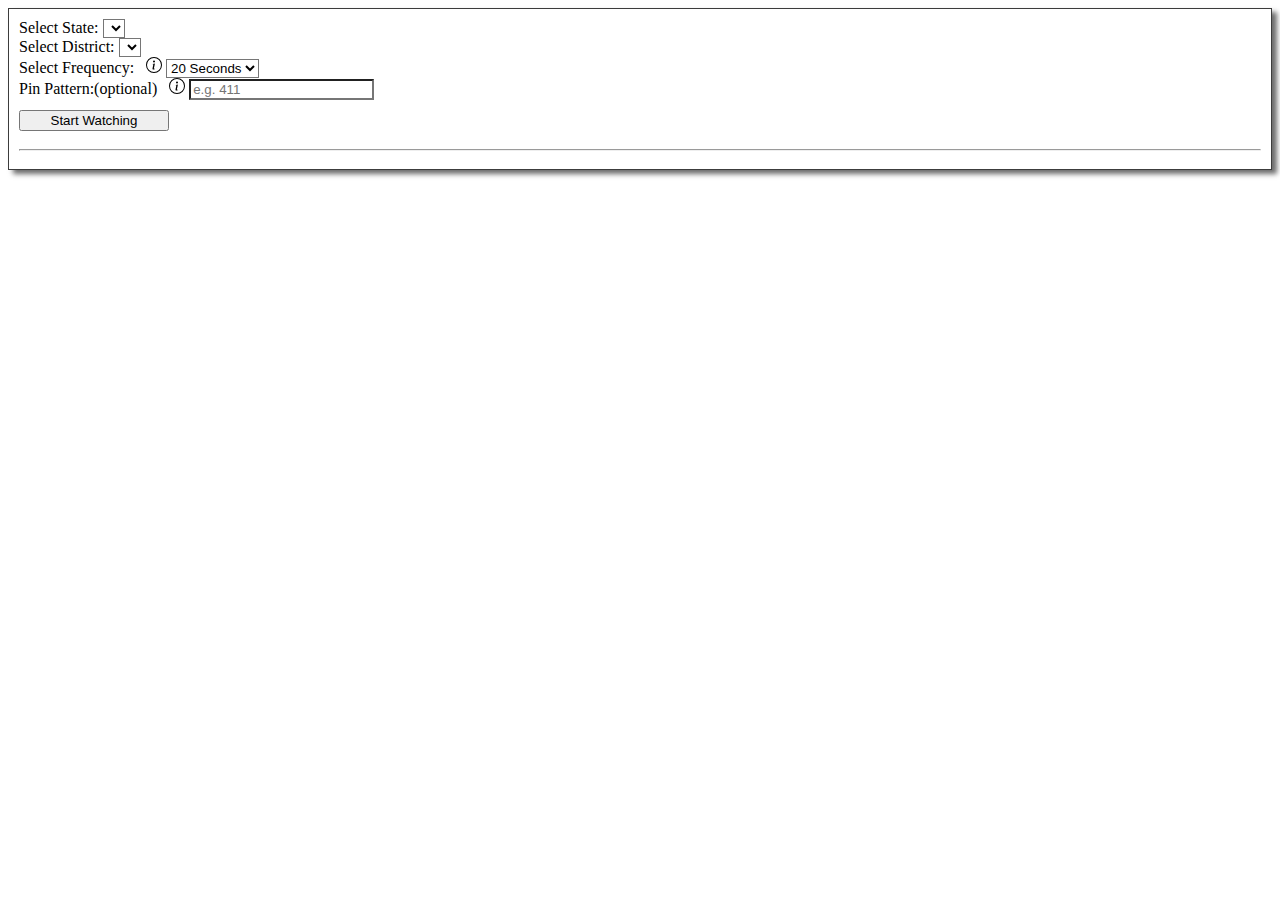
==== 2/index.html @ eb88e8b4 "Adding Second version of app" ====
<!DOCTYPE html>
<html lang="en">
<head>
    <meta charset="UTF-8">
    <meta http-equiv="X-UA-Compatible" content="IE=edge">
    <meta name="viewport" content="width=device-width, initial-scale=1.0">
    <title>Slot Tracker</title>
    <link rel="stylesheet" href="./loader.css">
    <link href="https://cdn.jsdelivr.net/npm/bootstrap@5.0.0/dist/css/bootstrap.min.css" rel="stylesheet"
        integrity="sha384-wEmeIV1mKuiNpC+IOBjI7aAzPcEZeedi5yW5f2yOq55WWLwNGmvvx4Um1vskeMj0" crossorigin="anonymous">
    <link rel="stylesheet" href="./style.css">
</head>
<body>
    <div class="container main-wrapper">
        <div class="row">
            <div class="col-3">
                <label class="form-label">Select State:</label>
                <select class="form-control"id="state-select" onchange="onStateChange(this)"></select>
            </div>
            <div class="col-3">
                <label class="form-label">Select District:</label>
                <select class="form-control" id="district-select"></select>
            </div>
            <div class="col-3">
                <label class="form-label">Select Frequency: &nbsp;
                    <img src="./info-icon.svg" title="How frequently app should fetch slots." />
                </label>
                <select id="polling-freq-select" class="form-control">
                    <option value="5000">5 Seconds</option>
                    <option value="10000">10 Seconds</option>
                    <option value="15000">15 Seconds</option>
                    <option value="20000" selected>20 Seconds</option>
                </select>
            </div>
            <div class="col-3">
                <label class="form-label">Pin Pattern:(optional) &nbsp;
                    <img src="./info-icon.svg" title="First 3 digits of Pincode you want to filter.(Number Only)
                    &#013;e.g. Pune district has 410, 411, 412, 413 Pincodes.
                    &#013;Enter 411 here if you want to receive updates related to that Pin only." />
                </label>
                <input placeholder="e.g. 411" type="text" class="form-control" id="pin-filter" maxlength="3" />
            </div>
        </div>
        <div class="row">
            <button id="start-btn" class="btn btn-primary mt-3" onClick="startPolling()">Start Watching</button>
        </div>
        <hr />
        
    </div>
    <div id="loader" class="loader loader-default"></div>
    <script src="https://ajax.googleapis.com/ajax/libs/jquery/3.6.0/jquery.min.js"></script>
    <script src="./script.js"></script>
</body>
</html>
---- 2/loader.css ----
.loader{color:#fff;position:fixed;box-sizing:border-box;left:-9999px;top:-9999px;width:0;height:0;overflow:hidden;z-index:999999}.loader:after,.loader:before{box-sizing:border-box;display:none}.loader.is-active{background-color:rgba(0,0,0,.85);width:100%;height:100%;left:0;top:0}.loader.is-active:after,.loader.is-active:before{display:block}@keyframes rotation{0%{transform:rotate(0)}to{transform:rotate(359deg)}}@keyframes blink{0%{opacity:.5}to{opacity:1}}.loader[data-text]:before{position:fixed;left:0;top:50%;color:currentColor;font-family:Helvetica,Arial,sans-serif;text-align:center;width:100%;font-size:14px}.loader[data-text=""]:before{content:"Loading"}.loader[data-text]:not([data-text=""]):before{content:attr(data-text)}.loader[data-text][data-blink]:before{animation:blink 1s linear infinite alternate}.loader-default[data-text]:before{top:calc(50% - 63px)}.loader-default:after{content:"";position:fixed;width:48px;height:48px;border:8px solid #fff;border-left-color:transparent;border-radius:50%;top:calc(50% - 24px);left:calc(50% - 24px);animation:rotation 1s linear infinite}.loader-default[data-half]:after{border-right-color:transparent}.loader-default[data-inverse]:after{animation-direction:reverse}.loader-double:after,.loader-double:before{content:"";position:fixed;border-radius:50%;border:8px solid;animation:rotation 1s linear infinite}.loader-double:after{width:48px;height:48px;border-color:#fff;border-left-color:transparent;top:calc(50% - 24px);left:calc(50% - 24px)}.loader-double:before{width:64px;height:64px;border-color:#eb974e;border-right-color:transparent;animation-duration:2s;top:calc(50% - 32px);left:calc(50% - 32px)}.loader-bar[data-text]:before{top:calc(50% - 40px);color:#fff}.loader-bar:after{content:"";position:fixed;top:50%;left:50%;width:200px;height:20px;transform:translate(-50%,-50%);background:linear-gradient(-45deg,#4183d7 25%,#52b3d9 0,#52b3d9 50%,#4183d7 0,#4183d7 75%,#52b3d9 0,#52b3d9);background-size:20px 20px;box-shadow:inset 0 10px 0 hsla(0,0%,100%,.2),0 0 0 5px rgba(0,0,0,.2);animation:moveBar 1.5s linear infinite reverse}.loader-bar[data-rounded]:after{border-radius:15px}.loader-bar[data-inverse]:after{animation-direction:normal}@keyframes moveBar{0%{background-position:0 0}to{background-position:20px 20px}}.loader-bar-ping-pong:before{width:200px;background-color:#000}.loader-bar-ping-pong:after,.loader-bar-ping-pong:before{content:"";height:20px;position:absolute;top:calc(50% - 10px);left:calc(50% - 100px)}.loader-bar-ping-pong:after{width:50px;background-color:#f19;animation:moveBarPingPong .5s linear infinite alternate}.loader-bar-ping-pong[data-rounded]:before{border-radius:10px}.loader-bar-ping-pong[data-rounded]:after{border-radius:50%;width:20px;animation-name:moveBarPingPongRounded}@keyframes moveBarPingPong{0%{left:calc(50% - 100px)}to{left:calc(50% - -50px)}}@keyframes moveBarPingPongRounded{0%{left:calc(50% - 100px)}to{left:calc(50% - -80px)}}@keyframes corners{6%{width:60px;height:15px}25%{width:15px;height:15px;left:calc(100% - 15px);top:0}31%{height:60px}50%{height:15px;top:calc(100% - 15px);left:calc(100% - 15px)}56%{width:60px}75%{width:15px;left:0;top:calc(100% - 15px)}81%{height:60px}}.loader-border[data-text]:before{color:#fff}.loader-border:after{content:"";position:absolute;top:0;left:0;width:15px;height:15px;background-color:#ff0;animation:corners 3s ease both infinite}.loader-ball:before{content:"";position:absolute;width:50px;height:50px;top:50%;left:50%;margin:-25px 0 0 -25px;background-color:#fff;border-radius:50%;z-index:1;animation:kickBall 1s infinite alternate ease-in both}.loader-ball[data-shadow]:before{box-shadow:inset -5px -5px 10px 0 rgba(0,0,0,.5)}.loader-ball:after{content:"";position:absolute;background-color:rgba(0,0,0,.3);border-radius:50%;width:45px;height:20px;top:calc(50% + 10px);left:50%;margin:0 0 0 -22.5px;z-index:0;animation:shadow 1s infinite alternate ease-out both}@keyframes shadow{0%{background-color:transparent;transform:scale(0)}40%{background-color:transparent;transform:scale(0)}95%{background-color:rgba(0,0,0,.75);transform:scale(1)}to{background-color:rgba(0,0,0,.75);transform:scale(1)}}@keyframes kickBall{0%{transform:translateY(-80px) scaleX(.95)}90%{border-radius:50%}to{transform:translateY(0) scaleX(1);border-radius:50% 50% 20% 20%}}.loader-smartphone:after{content:"";color:#fff;font-size:12px;font-family:Helvetica,Arial,sans-serif;text-align:center;line-height:120px;position:fixed;left:50%;top:50%;width:70px;height:130px;margin:-65px 0 0 -35px;border:5px solid #fd0;border-radius:10px;box-shadow:inset 0 5px 0 0 #fd0;background:radial-gradient(circle at 50% 90%,rgba(0,0,0,.5) 6px,transparent 0),linear-gradient(0deg,#fd0 22px,transparent 0),linear-gradient(0deg,rgba(0,0,0,.5) 22px,rgba(0,0,0,.5));animation:shake 2s cubic-bezier(.36,.07,.19,.97) both infinite}.loader-smartphone[data-screen=""]:after{content:"Loading"}.loader-smartphone:not([data-screen=""]):after{content:attr(data-screen)}@keyframes shake{5%{transform:translate3d(-1px,0,0)}10%{transform:translate3d(1px,0,0)}15%{transform:translate3d(-1px,0,0)}20%{transform:translate3d(1px,0,0)}25%{transform:translate3d(-1px,0,0)}30%{transform:translate3d(1px,0,0)}35%{transform:translate3d(-1px,0,0)}40%{transform:translate3d(1px,0,0)}45%{transform:translate3d(-1px,0,0)}50%{transform:translate3d(1px,0,0)}55%{transform:translate3d(-1px,0,0)}}.loader-clock:before{width:120px;height:120px;border-radius:50%;margin:-60px 0 0 -60px;background:linear-gradient(180deg,transparent 50%,#f5f5f5 0),linear-gradient(90deg,transparent 55px,#2ecc71 0,#2ecc71 65px,transparent 0),linear-gradient(180deg,#f5f5f5 50%,#f5f5f5 0);box-shadow:inset 0 0 0 10px #f5f5f5,0 0 0 5px #555,0 0 0 10px #7b7b7b;animation:rotation infinite 2s linear}.loader-clock:after,.loader-clock:before{content:"";position:fixed;left:50%;top:50%;overflow:hidden}.loader-clock:after{width:60px;height:40px;margin:-20px 0 0 -15px;border-radius:20px 0 0 20px;background:radial-gradient(circle at 14px 20px,#25a25a 10px,transparent 0),radial-gradient(circle at 14px 20px,#1b7943 14px,transparent 0),linear-gradient(180deg,transparent 15px,#2ecc71 0,#2ecc71 25px,transparent 0);animation:rotation infinite 24s linear;transform-origin:15px center}.loader-curtain:after,.loader-curtain:before{position:fixed;width:100%;top:50%;margin-top:-35px;font-size:70px;text-align:center;font-family:Helvetica,Arial,sans-serif;overflow:hidden;line-height:1.2;content:"Loading"}.loader-curtain:before{color:#666}.loader-curtain:after{color:#fff;height:0;animation:curtain 1s linear infinite alternate both}.loader-curtain[data-curtain-text]:not([data-curtain-text=""]):after,.loader-curtain[data-curtain-text]:not([data-curtain-text=""]):before{content:attr(data-curtain-text)}.loader-curtain[data-brazilian]:before{color:#f1c40f}.loader-curtain[data-brazilian]:after{color:#2ecc71}.loader-curtain[data-colorful]:before{animation:maskColorful 2s linear infinite alternate both}.loader-curtain[data-colorful]:after{animation:curtain 1s linear infinite alternate both,maskColorful-front 2s 1s linear infinite alternate both;color:#000}@keyframes maskColorful{0%{color:#3498db}49.5%{color:#3498db}50.5%{color:#e74c3c}to{color:#e74c3c}}@keyframes maskColorful-front{0%{color:#2ecc71}49.5%{color:#2ecc71}50.5%{color:#f1c40f}to{color:#f1c40f}}@keyframes curtain{0%{height:0}to{height:84px}}.loader-music:after,.loader-music:before{content:"";position:fixed;width:240px;height:240px;top:50%;left:50%;margin:-120px 0 0 -120px;border-radius:50%;text-align:center;line-height:240px;color:#fff;font-size:40px;font-family:Helvetica,Arial,sans-serif;text-shadow:1px 1px 0 rgba(0,0,0,.5);letter-spacing:-1px}.loader-music:after{backface-visibility:hidden}.loader-music[data-hey-oh]:after,.loader-music[data-hey-oh]:before{box-shadow:0 0 0 10px}.loader-music[data-hey-oh]:before{background-color:#fff;color:#000;animation:coinBack 2.5s linear infinite,oh 5s 1.25s linear infinite both}.loader-music[data-hey-oh]:after{background-color:#000;animation:coin 2.5s linear infinite,hey 5s linear infinite both}.loader-music[data-no-cry]:after,.loader-music[data-no-cry]:before{background:linear-gradient(45deg,#009b3a 50%,#fed100 51%);box-shadow:0 0 0 10px #000}.loader-music[data-no-cry]:before{animation:coinBack 2.5s linear infinite,cry 5s 1.25s linear infinite both}.loader-music[data-no-cry]:after{animation:coin 2.5s linear infinite,no 5s linear infinite both}.loader-music[data-we-are]:before{animation:coinBack 2.5s linear infinite,theWorld 5s 1.25s linear infinite both;background:radial-gradient(ellipse at center,#4ecdc4 0,#556270)}.loader-music[data-we-are]:after{animation:coin 2.5s linear infinite,weAre 5s linear infinite both;background:radial-gradient(ellipse at center,#26d0ce 0,#1a2980)}.loader-music[data-rock-you]:before{animation:coinBack 2.5s linear infinite,rockYou 5s 1.25s linear infinite both;background:#444}.loader-music[data-rock-you]:after{animation:coin 2.5s linear infinite,weWill 5s linear infinite both;background:#96281b}@keyframes coin{to{transform:rotateY(359deg)}}@keyframes coinBack{0%{transform:rotateY(180deg)}50%{transform:rotateY(1turn)}to{transform:rotateY(180deg)}}@keyframes hey{0%{content:"Hey!"}50%{content:"Let's!"}to{content:"Hey!"}}@keyframes oh{0%{content:"Oh!"}50%{content:"Go!"}to{content:"Oh!"}}@keyframes no{0%{content:"No..."}50%{content:"no"}to{content:"No..."}}@keyframes cry{0%{content:"woman"}50%{content:"cry!"}to{content:"woman"}}@keyframes weAre{0%{content:"We are"}50%{content:"we are"}to{content:"We are"}}@keyframes theWorld{0%{content:"the world,"}50%{content:"the children!"}to{content:"the world,"}}@keyframes weWill{0%{content:"We will,"}50%{content:"rock you!"}to{content:"We will,"}}@keyframes rockYou{0%{content:"we will"}50%{content:"\1F918"}to{content:"we will"}}.loader-pokeball:before{content:"";position:absolute;width:100px;height:100px;top:50%;left:50%;margin:-50px 0 0 -50px;background:linear-gradient(180deg,red 42%,#000 0,#000 58%,#fff 0);background-repeat:no-repeat;background-color:#fff;border-radius:50%;z-index:1;animation:movePokeball 1s linear infinite both}.loader-pokeball:after{content:"";position:absolute;width:24px;height:24px;top:50%;left:50%;margin:-12px 0 0 -12px;background-color:#fff;border-radius:50%;z-index:2;animation:movePokeball 1s linear infinite both,flashPokeball .5s infinite alternate;border:2px solid #000;box-shadow:0 0 0 5px #fff,0 0 0 10px #000}@keyframes movePokeball{0%{transform:translateX(0) rotate(0)}15%{transform:translatex(-10px) rotate(-5deg)}30%{transform:translateX(10px) rotate(5deg)}45%{transform:translatex(0) rotate(0)}}@keyframes flashPokeball{0%{background-color:#fff}to{background-color:#fd0}}.loader-bouncing:after,.loader-bouncing:before{content:"";width:20px;height:20px;position:absolute;top:calc(50% - 10px);left:calc(50% - 10px);border-radius:50%;background-color:#fff;animation:kick .6s infinite alternate}.loader-bouncing:after{margin-left:-30px;animation:kick .6s infinite alternate}.loader-bouncing:before{animation-delay:.2s}@keyframes kick{0%{opacity:1;transform:translateY(0)}to{opacity:.3;transform:translateY(-1rem)}}
---- 2/style.css ----
.main-wrapper {
    border: 1px solid #3c3c3c;
    box-shadow: 5px 4px 5px 0px rgba(0,0,0,0.58);
    -webkit-box-shadow: 5px 4px 5px 0px rgba(0,0,0,0.58);
    -moz-box-shadow: 5px 4px 5px 0px rgba(0,0,0,0.58);
    padding: 10px;
}

#start-btn {
    margin: 10px auto;
    width: 150px;
}

.container .form-control {
    background-color: #ffffff;
}
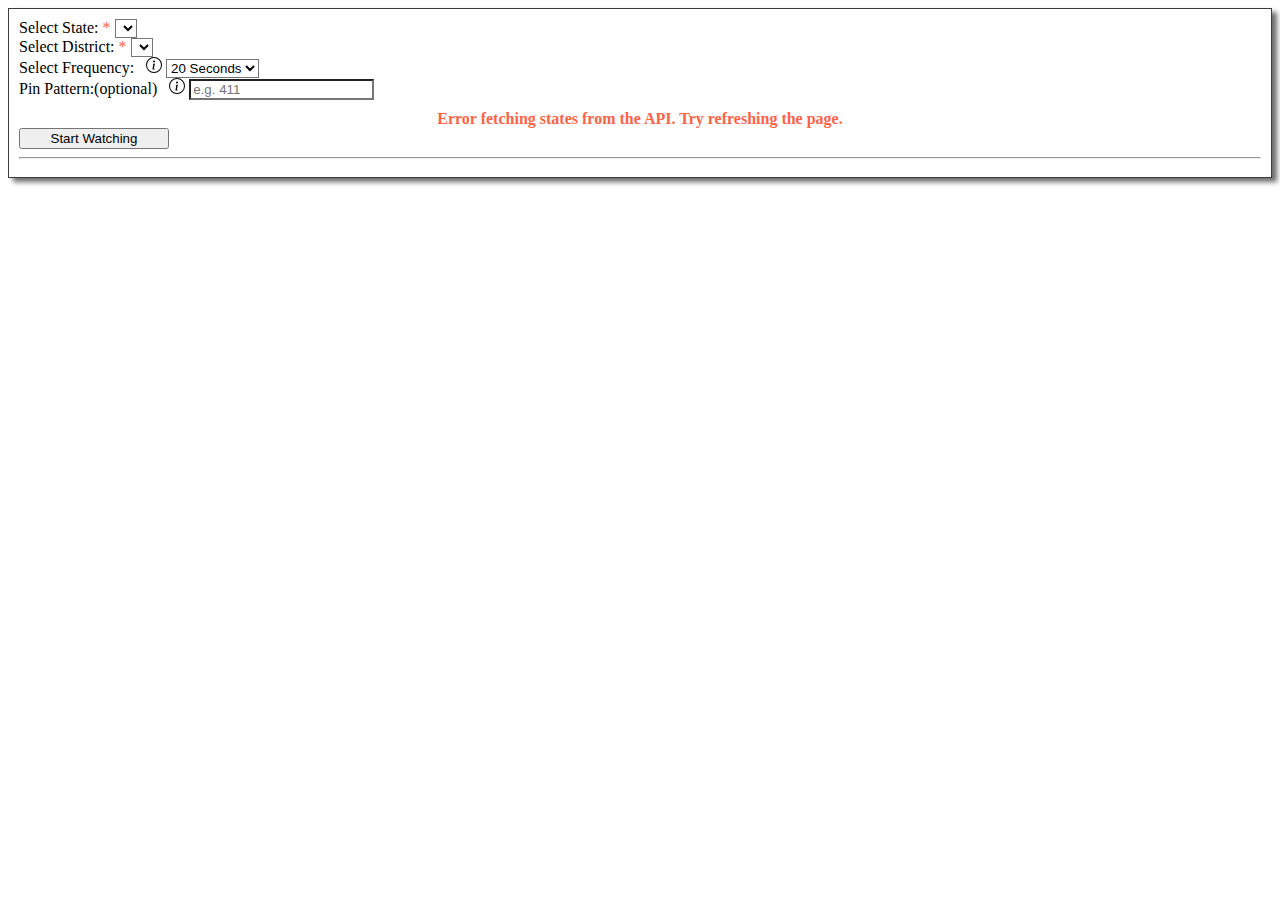
==== commit e41a9300: "Error Handling" ====
--- a/2/index.html
+++ b/2/index.html
@@ -14,11 +14,11 @@
     <div class="container main-wrapper">
         <div class="row">
             <div class="col-3">
-                <label class="form-label">Select State:</label>
+                <label class="form-label">Select State: <span class="red">*</span></label>
                 <select class="form-control"id="state-select" onchange="onStateChange(this)"></select>
             </div>
             <div class="col-3">
-                <label class="form-label">Select District:</label>
+                <label class="form-label">Select District: <span class="red">*</span></label>
                 <select class="form-control" id="district-select"></select>
             </div>
             <div class="col-3">
@@ -42,6 +42,9 @@
             </div>
         </div>
         <div class="row">
+            <div id="error-msg" class="hide red">
+                Error in API: Cannot fetch something
+            </div>
             <button id="start-btn" class="btn btn-primary mt-3" onClick="startPolling()">Start Watching</button>
         </div>
         <hr />
--- a/2/style.css
+++ b/2/style.css
@@ -7,10 +7,24 @@
 }
 
 #start-btn {
-    margin: 10px auto;
+    margin: 0 auto;
     width: 150px;
 }
 
 .container .form-control {
     background-color: #ffffff;
+}
+
+#error-msg {
+    text-align: center;
+    margin-top: 10px;
+    font-weight: bold;
+}
+.red {
+    color: tomato;
+}
+
+.hide {
+    visibility: hidden;
+    display: none;
 }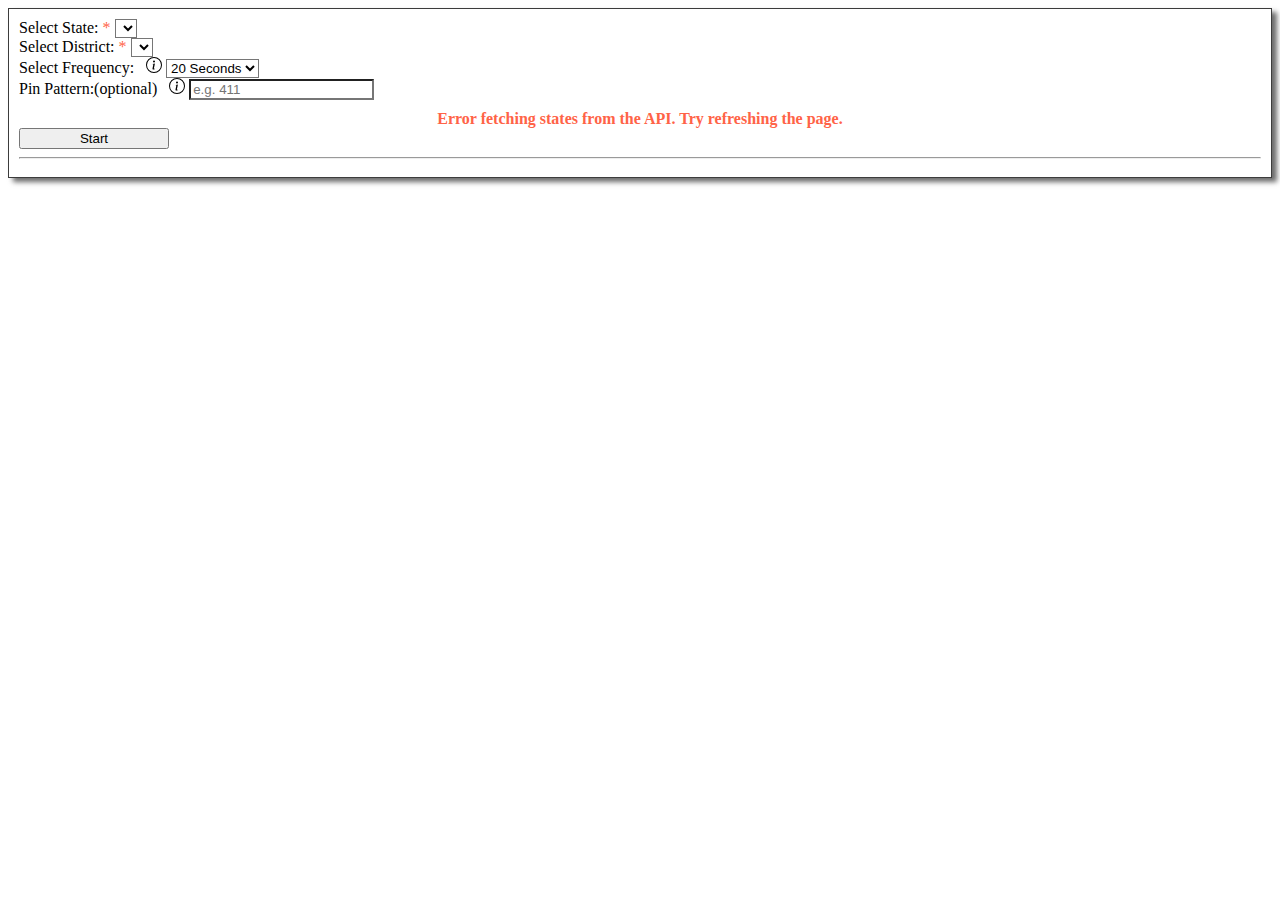
==== commit 72a73d7e: "Stop Functionality" ====
--- a/2/index.html
+++ b/2/index.html
@@ -45,7 +45,8 @@
             <div id="error-msg" class="hide red">
                 Error in API: Cannot fetch something
             </div>
-            <button id="start-btn" class="btn btn-primary mt-3" onClick="startPolling()">Start Watching</button>
+            <button id="start-btn" class="btn btn-primary mt-3" onClick="startPolling()">Start</button>
+            <button id="stop-btn" class="btn btn-danger mt-3 hide" onClick="stopPolling()">Stop</button>
         </div>
         <hr />
         
--- a/2/style.css
+++ b/2/style.css
@@ -7,6 +7,10 @@
 }
 
 #start-btn {
+    margin: 0 auto;
+    width: 150px;
+}
+#stop-btn {
     margin: 0 auto;
     width: 150px;
 }
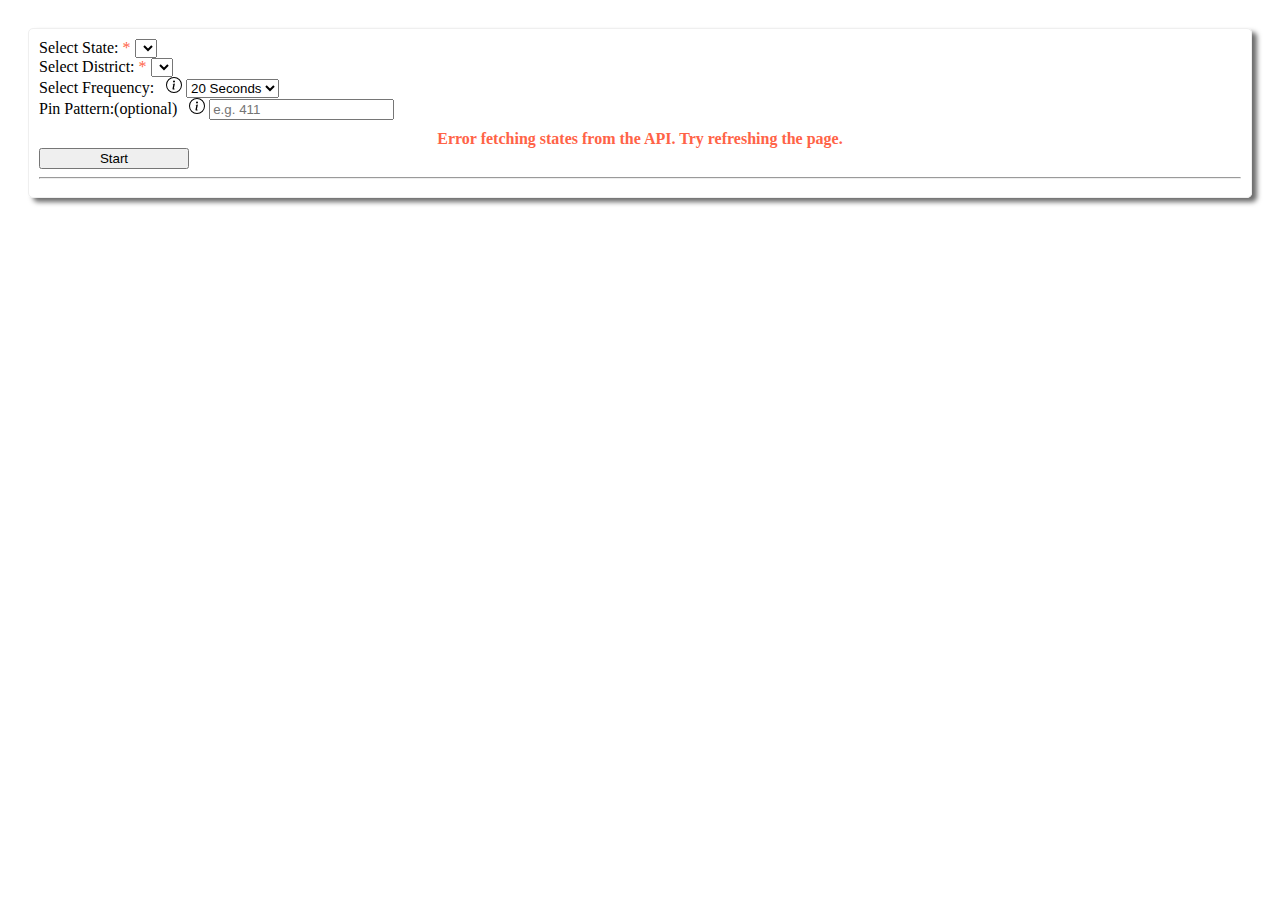
==== commit ee10e413: "Stop Functionality" ====
--- a/2/index.html
+++ b/2/index.html
@@ -11,7 +11,7 @@
     <link rel="stylesheet" href="./style.css">
 </head>
 <body>
-    <div class="container main-wrapper">
+    <div class="main-wrapper">
         <div class="row">
             <div class="col-3">
                 <label class="form-label">Select State: <span class="red">*</span></label>
--- a/2/style.css
+++ b/2/style.css
@@ -1,5 +1,10 @@
+body {
+    padding: 20px;
+}
+
 .main-wrapper {
-    border: 1px solid #3c3c3c;
+    border: 1px solid #efefef;
+    border-radius: 5px;
     box-shadow: 5px 4px 5px 0px rgba(0,0,0,0.58);
     -webkit-box-shadow: 5px 4px 5px 0px rgba(0,0,0,0.58);
     -moz-box-shadow: 5px 4px 5px 0px rgba(0,0,0,0.58);
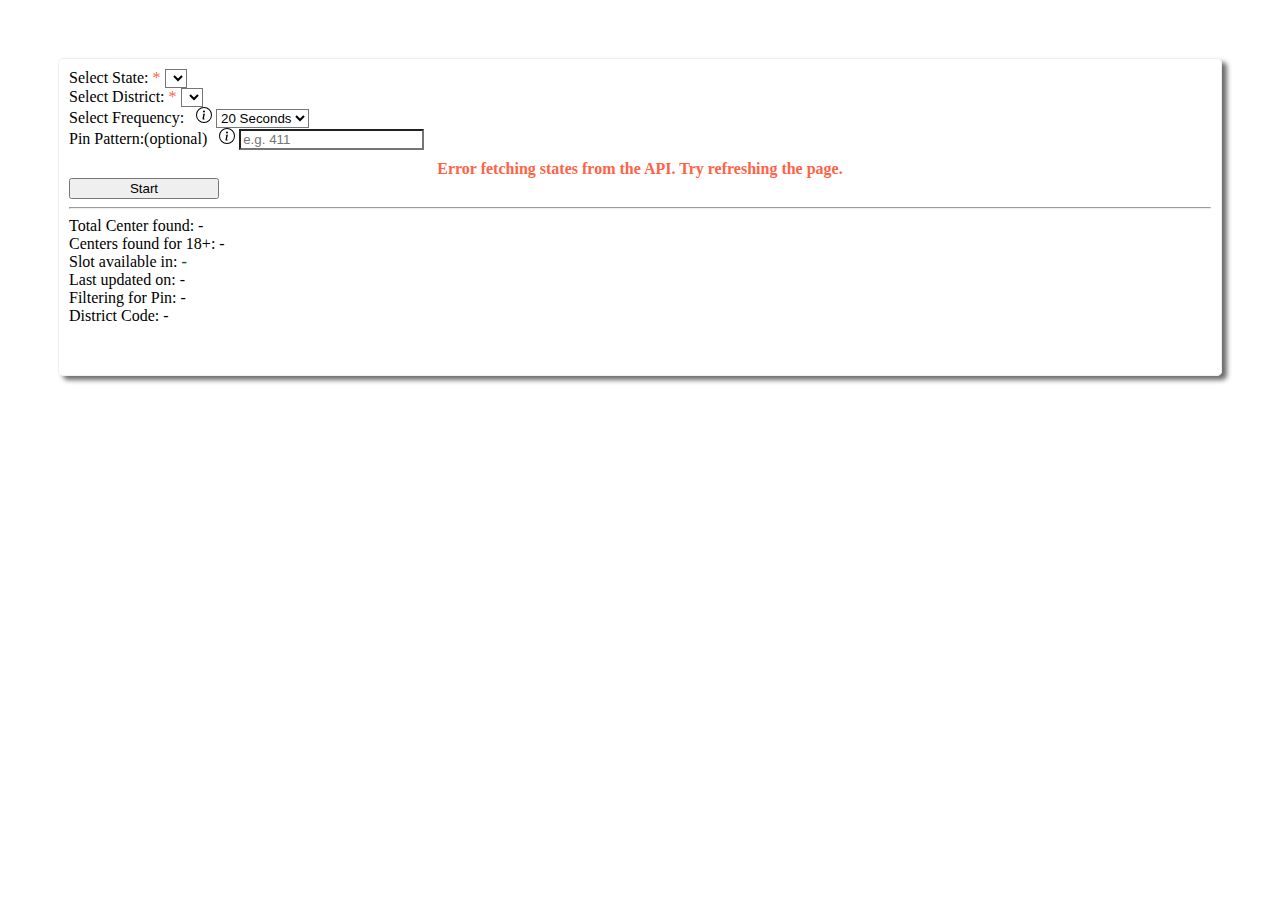
==== commit db642050: "Stat row" ====
--- a/2/index.html
+++ b/2/index.html
@@ -49,7 +49,41 @@
             <button id="stop-btn" class="btn btn-danger mt-3 hide" onClick="stopPolling()">Stop</button>
         </div>
         <hr />
-        
+
+        <!-- Table -->
+        <div class="row">
+            <div class="col-2">
+                <div id="total-count-msg" class="alert alert-primary">
+                    Total Center found: <span>-</span>
+                </div>
+            </div>
+            <div class="col-2">
+                <div id="count-msg" class="alert alert-primary">
+                    Centers found for 18+: <span>-</span>
+                </div>
+            </div>
+            <div class="col-2">
+                <div id="available-msg" class="alert alert-primary">
+                    Slot available in: <span class="green text-bold">-</span>
+                </div>
+            </div>
+            <div class="col-2">
+                <div id="last-refresh-time" class="alert alert-primary">
+                    Last updated on: <span>-</span></div>
+            </div>
+            <div class="col-2">
+                <div id="pin-filter-msg" class="alert alert-primary">
+                    Filtering for Pin: <span>-</span>
+                </div>
+            </div>
+            <div class="col-2">
+                <div id="dist-code" class="alert alert-primary">
+                    District Code: <span>-</span>
+                </div>
+            </div>
+        </div>
+        <div class="row" id="details-table"></div>
+
     </div>
     <div id="loader" class="loader loader-default"></div>
     <script src="https://ajax.googleapis.com/ajax/libs/jquery/3.6.0/jquery.min.js"></script>
--- a/2/style.css
+++ b/2/style.css
@@ -1,5 +1,5 @@
 body {
-    padding: 20px;
+    padding: 50px;
 }
 
 .main-wrapper {
@@ -20,7 +20,7 @@
     width: 150px;
 }
 
-.container .form-control {
+.main-wrapper .form-control {
     background-color: #ffffff;
 }
 
@@ -33,7 +33,16 @@
     color: tomato;
 }
 
+.green {
+    color: #0f5132;
+    font-weight: bold;
+}
+
 .hide {
     visibility: hidden;
     display: none;
+}
+
+#details-table {
+    padding: 20px;
 }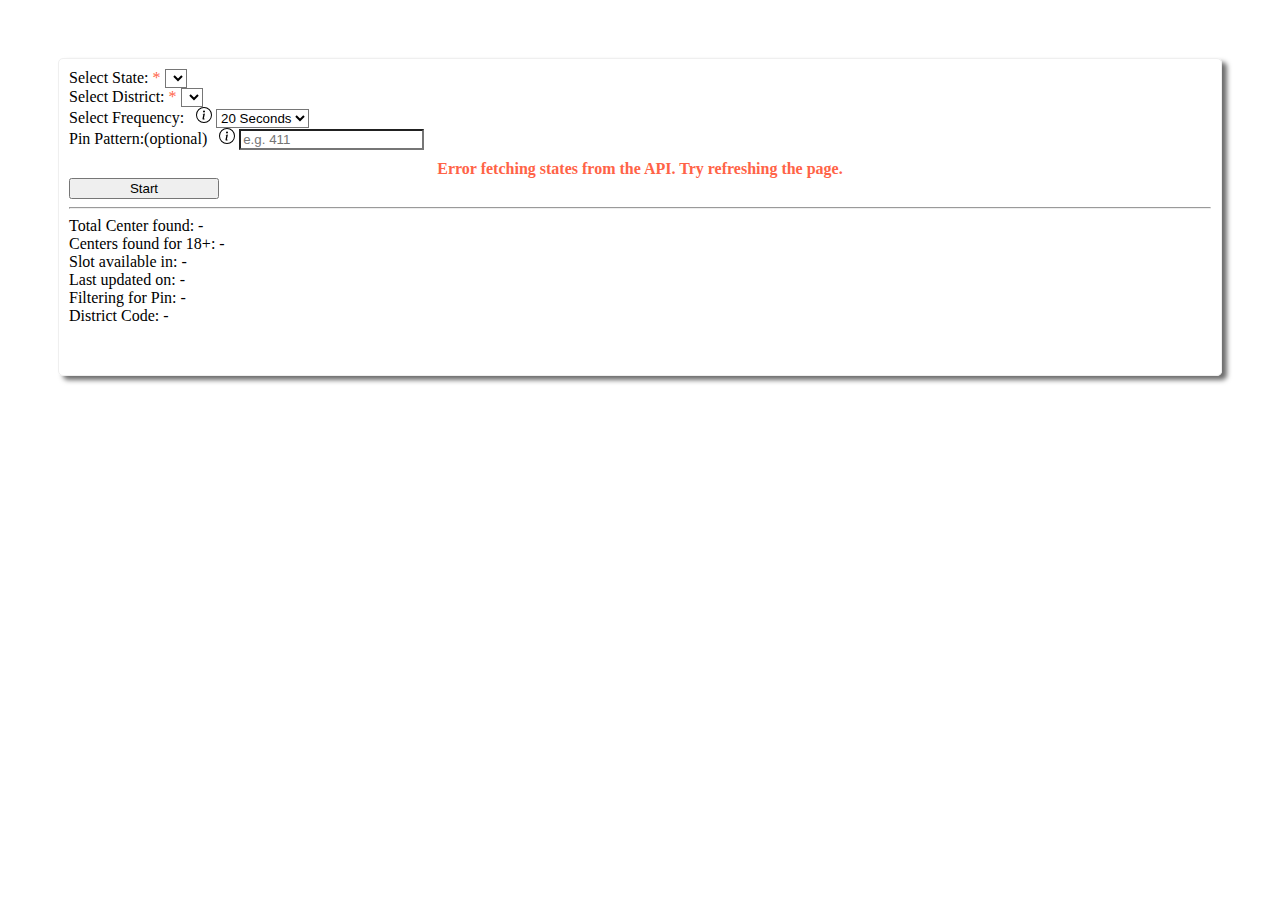
==== commit dd12e01f: "Slot found in green color" ====
--- a/2/index.html
+++ b/2/index.html
@@ -64,7 +64,7 @@
             </div>
             <div class="col-2">
                 <div id="available-msg" class="alert alert-primary">
-                    Slot available in: <span class="green text-bold">-</span>
+                    Slot available in: <span>-</span>
                 </div>
             </div>
             <div class="col-2">
--- a/2/style.css
+++ b/2/style.css
@@ -33,11 +33,6 @@
     color: tomato;
 }
 
-.green {
-    color: #0f5132;
-    font-weight: bold;
-}
-
 .hide {
     visibility: hidden;
     display: none;
